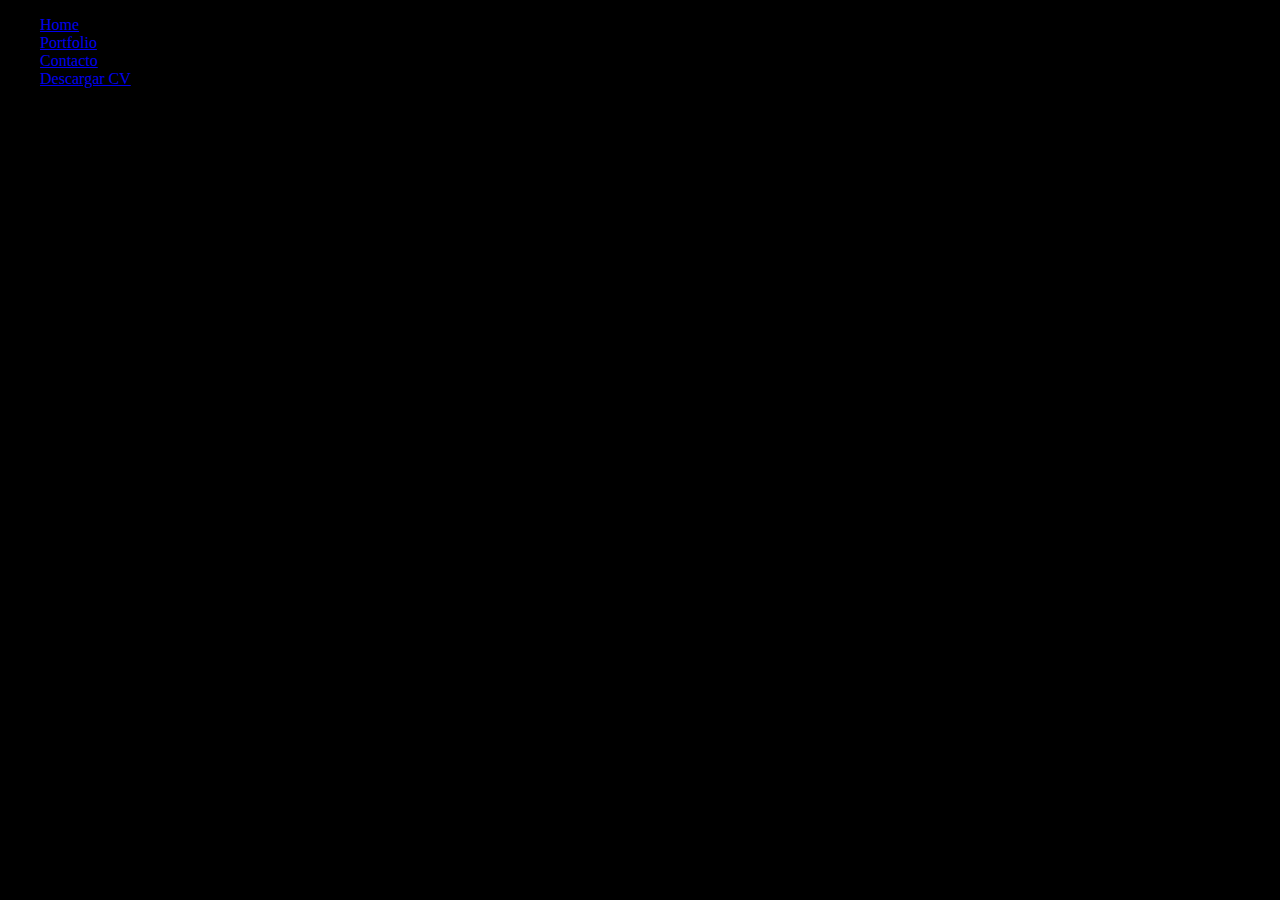
==== index.html @ b31819f0 "Add files via upload" ====
<!DOCTYPE html>
<html lang="en">
<head>
    <meta charset="UTF-8">
    <meta http-equiv="X-UA-Compatible" content="IE=edge">
    <meta name="viewport" content="width=device-width, initial-scale=1.0">
    <link href="https://cdn.jsdelivr.net/npm/bootstrap@5.3.0-alpha3/dist/css/bootstrap.min.css" rel="stylesheet" integrity="sha384-KK94CHFLLe+nY2dmCWGMq91rCGa5gtU4mk92HdvYe+M/SXH301p5ILy+dN9+nJOZ" crossorigin="anonymous">
    <script src="https://cdn.jsdelivr.net/npm/bootstrap@5.3.0-alpha3/dist/js/bootstrap.bundle.min.js" integrity="sha384-ENjdO4Dr2bkBIFxQpeoTz1HIcje39Wm4jDKdf19U8gI4ddQ3GYNS7NTKfAdVQSZe" crossorigin="anonymous"></script>
    <link rel="preconnect" href="https://fonts.googleapis.com">
    <link rel="preconnect" href="https://fonts.gstatic.com" crossorigin>
    <link href="https://fonts.googleapis.com/css2?family=Rubik+Mono+One&display=swap" rel="stylesheet">
    <link rel="preconnect" href="https://fonts.googleapis.com">
    <link rel="preconnect" href="https://fonts.googleapis.com">
    <link rel="preconnect" href="https://fonts.gstatic.com" crossorigin>
    <link href="https://fonts.googleapis.com/css2?family=Anuphan:wght@100&family=Open+Sans:wght@300&family=Roboto+Mono:wght@100;200&display=swap" rel="stylesheet">
    <meta name="viewport" content="width=device-width, initial-scale=1">
    <link href="https://unpkg.com/aos@2.3.1/dist/aos.css" rel="stylesheet">
    <script src="https://unpkg.com/aos@2.3.1/dist/aos.js"></script>
    <link rel="stylesheet" href="https://cdn.cloudflare.com/ajax/libs/font-awesome/4.7.0/css/font-awesome.min.css">
    <title>Porfolio2</title>
     <link href="style.css" rel="stylesheet">
</head>
<body>
  <ul class="nav justify-content-end">
    <li class="nav-item">
      <a class="nav-link active" aria-current="page" href="#">Home</a>
    </li>
    <li class="nav-item">
      <a class="nav-link" href="#">Portfolio</a>
    </li>
    <li class="nav-item">
      <a class="nav-link" href="#">Contacto</a>
    </li>
    <li class="nav-item">
      <a class="nav-link" href="facundoblancocv.pdf">Descargar CV</a>
    </li>
  </ul>
    
</body>
<i class="fa-brands fa-square-gitlab"></i>

</html>
---- style.css ----
body {
    margin: 0;
    background: black;
    background-image: url(https://s2.best-wallpaper.net/wallpaper/1366x768/1611/Gamer-popular-games-character_1366x768.jpg)
}
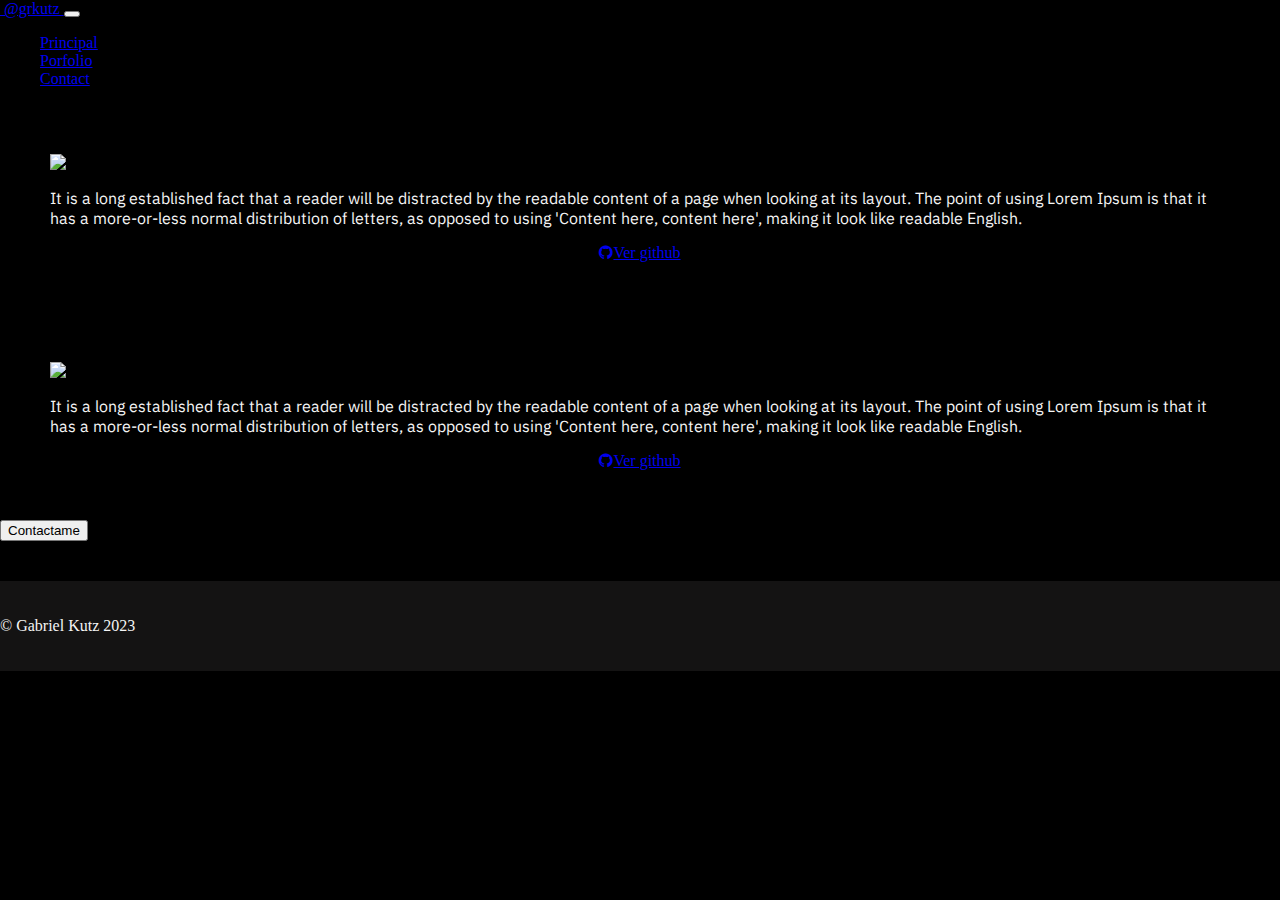
==== commit e0549ec2: "cambio index_01" ====
--- a/index.html
+++ b/index.html
@@ -1,42 +1,103 @@
 <!DOCTYPE html>
 <html lang="en">
-<head>
-    <meta charset="UTF-8">
-    <meta http-equiv="X-UA-Compatible" content="IE=edge">
-    <meta name="viewport" content="width=device-width, initial-scale=1.0">
-    <link href="https://cdn.jsdelivr.net/npm/bootstrap@5.3.0-alpha3/dist/css/bootstrap.min.css" rel="stylesheet" integrity="sha384-KK94CHFLLe+nY2dmCWGMq91rCGa5gtU4mk92HdvYe+M/SXH301p5ILy+dN9+nJOZ" crossorigin="anonymous">
-    <script src="https://cdn.jsdelivr.net/npm/bootstrap@5.3.0-alpha3/dist/js/bootstrap.bundle.min.js" integrity="sha384-ENjdO4Dr2bkBIFxQpeoTz1HIcje39Wm4jDKdf19U8gI4ddQ3GYNS7NTKfAdVQSZe" crossorigin="anonymous"></script>
-    <link rel="preconnect" href="https://fonts.googleapis.com">
-    <link rel="preconnect" href="https://fonts.gstatic.com" crossorigin>
-    <link href="https://fonts.googleapis.com/css2?family=Rubik+Mono+One&display=swap" rel="stylesheet">
-    <link rel="preconnect" href="https://fonts.googleapis.com">
-    <link rel="preconnect" href="https://fonts.googleapis.com">
-    <link rel="preconnect" href="https://fonts.gstatic.com" crossorigin>
-    <link href="https://fonts.googleapis.com/css2?family=Anuphan:wght@100&family=Open+Sans:wght@300&family=Roboto+Mono:wght@100;200&display=swap" rel="stylesheet">
-    <meta name="viewport" content="width=device-width, initial-scale=1">
-    <link href="https://unpkg.com/aos@2.3.1/dist/aos.css" rel="stylesheet">
-    <script src="https://unpkg.com/aos@2.3.1/dist/aos.js"></script>
-    <link rel="stylesheet" href="https://cdn.cloudflare.com/ajax/libs/font-awesome/4.7.0/css/font-awesome.min.css">
-    <title>Porfolio2</title>
-     <link href="style.css" rel="stylesheet">
-</head>
-<body>
-  <ul class="nav justify-content-end">
-    <li class="nav-item">
-      <a class="nav-link active" aria-current="page" href="#">Home</a>
-    </li>
-    <li class="nav-item">
-      <a class="nav-link" href="#">Portfolio</a>
-    </li>
-    <li class="nav-item">
-      <a class="nav-link" href="#">Contacto</a>
-    </li>
-    <li class="nav-item">
-      <a class="nav-link" href="facundoblancocv.pdf">Descargar CV</a>
-    </li>
-  </ul>
-    
-</body>
-<i class="fa-brands fa-square-gitlab"></i>
+    <head>
+      
+        <meta charset="UTF-8">
+        <link href="https://cdn.jsdelivr.net/npm/bootstrap@5.3.0-alpha3/dist/css/bootstrap.min.css" rel="stylesheet" integrity="sha384-KK94CHFLLe+nY2dmCWGMq91rCGa5gtU4mk92HdvYe+M/SXH301p5ILy+dN9+nJOZ" crossorigin="anonymous">
+        <script src="https://cdn.jsdelivr.net/npm/bootstrap@5.3.0-alpha3/dist/js/bootstrap.bundle.min.js" integrity="sha384-ENjdO4Dr2bkBIFxQpeoTz1HIcje39Wm4jDKdf19U8gI4ddQ3GYNS7NTKfAdVQSZe" crossorigin="anonymous"></script>
+        <link rel="preconnect" href="https://fonts.googleapis.com">
+        <link rel="preconnect" href="https://fonts.gstatic.com" crossorigin>
+        <link href="https://fonts.googleapis.com/css2?family=Rubik+Mono+One&display=swap" rel="stylesheet">
+        <link rel="preconnect" href="https://fonts.googleapis.com">
+        <link rel="preconnect" href="https://fonts.googleapis.com">
+        <link rel="preconnect" href="https://fonts.gstatic.com" crossorigin>
+        <link href="https://fonts.googleapis.com/css2?family=Anuphan:wght@100&family=Open+Sans:wght@300&family=Roboto+Mono:wght@100;200&display=swap" rel="stylesheet">
+        <meta name="viewport" content="width=device-width, initial-scale=1">
+        <link href="https://unpkg.com/aos@2.3.1/dist/aos.css" rel="stylesheet">
+        <script src="https://unpkg.com/aos@2.3.1/dist/aos.js"></script>
+        <link rel="stylesheet" href="https://cdn.cloudflare.com/ajax/libs/font-awesome/4.7.0/css/font-awesome.min.css">
+        <title>Porfolio</title>
+        <link href="style.css" rel="stylesheet">
+    </head>
+    <body>
+        <nav class="navbar navbar-expand-lg bg-body-tertiary">
+            <div class="container">
+                <a class="navbar-brand" href="#">
+                    <img src="./images/Octicons-mark-github.svg.png"
+                     alt="" width="25"
+                     class="d-inline-block align-text-top">
+                    @grkutz
+                </a>
+              <button class="navbar-toggler" type="button" data-bs-toggle="collapse" data-bs-target="#navbarSupportedContent" aria-controls="navbarSupportedContent" aria-expanded="false" aria-label="Toggle navigation">
+                <span class="navbar-toggler-icon"></span>
+              </button>
+              <div class="collapse navbar-collapse" id="navbarSupportedContent">
+                    <ul class="navbar-nav me-auto mb-2 mb-lg-0">
+                        <li class="nav-item">
+                            <a class="nav-link active" aria-current="page" href="index.html">Principal</a>
+                        </li>
+                        <li class="nav-item">
+                            <a class="nav-link active" aria-current="page" href="porfolio.html">Porfolio</a>
+                        </li>
+                        <li class="nav-item">
+                            <a class="nav-link active" aria-current="page" href="contact.html">Contact</a>
+                        </li>
+                    </ul>
+              </div>
+            </div>
+          </nav>
+        
+          <div class"bg home"></div>
+          <div class"bg-tex container"></div>
+            
+            <!– zona de pruebas –> 
+            
+            <section class="container custom-section">
+                <div class="row">
+                    <div 
+                        class="col-md"
+                        data-aos="fade-up"
+                        data-aos-offset="400"
+                        data-aos-duration="600"
+                        >
+                        <img src="./images/image22.jpg" class="img-thumbnail" alt="...">
+                    </div>
+                    <div class="cb col-md">
+                        <p class="card-text">
+                            It is a long established fact that a reader will be distracted by the readable content of a page when looking at its layout. The point of using Lorem Ipsum is that it has a more-or-less normal distribution of letters, as opposed to using 'Content here, content here', making it look like readable English. 
+                        </p>
+                        <a target="_blank" href="https://github.com/grkutz/porfolio"><i Class="fa fa-github"></iClass></i>Ver github</a>
+                    </div>
+                </div>
+            </section>
+            <section class="container custom-section">
+                <div class="row">
+                    <div 
+                        class="col-md"
+                        data-aos="fade-up"
+                        data-aos-offset="400"
+                        data-aos-duration="600"
+                        >
+                        <img src="./images/image33.jpg" class="img-thumbnail" alt="...">
+                    </div>
+                    <div class="cb col-md">
+                        <p class="card-text">
+                            It is a long established fact that a reader will be distracted by the readable content of a page when looking at its layout. The point of using Lorem Ipsum is that it has a more-or-less normal distribution of letters, as opposed to using 'Content here, content here', making it look like readable English. 
+                        </p>
+                        <a target="_blank" href="https://github.com/grkutz/porfolio"><i Class="fa fa-github"></iClass></i>Ver github</a>
+                    </div>
+                </div>
+            </section>
+            <button type="button" class="btn btn-outline-primary" >Contactame</button> 
 
+        <footer>
+            <div class="container">
+                <p>&copy; Gabriel Kutz 2023 </p>  
+            </div>
+        </footer>
+        <script src="https://unpkg.com/aos@2.3.1/dist/aos.js"></script>
+        <script>
+            AOS.init();
+          </script>
+    </body>
 </html>--- a/style.css
+++ b/style.css
@@ -1,5 +1,58 @@
 body {
     margin: 0;
     background: black;
-    background-image: url(https://s2.best-wallpaper.net/wallpaper/1366x768/1611/Gamer-popular-games-character_1366x768.jpg)
 }
+:root {
+    --main-color-: whitesmoke;
+}
+.bg {
+    text-align: center;
+    padding: 10px;
+    height: 100vh;
+    background-size: cover;
+    box-sizing: border-box;
+}
+.bg-text {
+    color:var(--main-color-);
+    font-weight: bold;
+    border: 3px solid;
+    position: absolute;
+    top: 50%;
+    left: 50%;
+    transform: translate(-50%, -50%);
+    z-index: 2;
+    width: 80%;
+    padding: 20%;
+    text-align: center;
+    font-family: 'Rubik Mono One', sans-serif;;
+}
+.custom-section {
+    padding: 50px;
+}
+.cb {
+    display: flex;
+    align-items: center;
+    justify-content: center;
+    flex-direction: column;
+
+}
+.card-text {
+    color:var(--main-color-);
+    font-family: 'Anuphan', sans-serif;
+    
+}
+.table {
+    color: whitesmoke
+}
+footer {
+    background: rgb(20, 19, 19);
+    padding: 20px 0;
+    color:var(--main-color-);
+    margin-top: 40px;
+}
+.custom-tooltip {
+    --bs-tooltip-bg: var(--bs-primary);
+  }
+.home {
+    background-image: url("./images/istockphoto-1386914608-170667a.jpg");
+}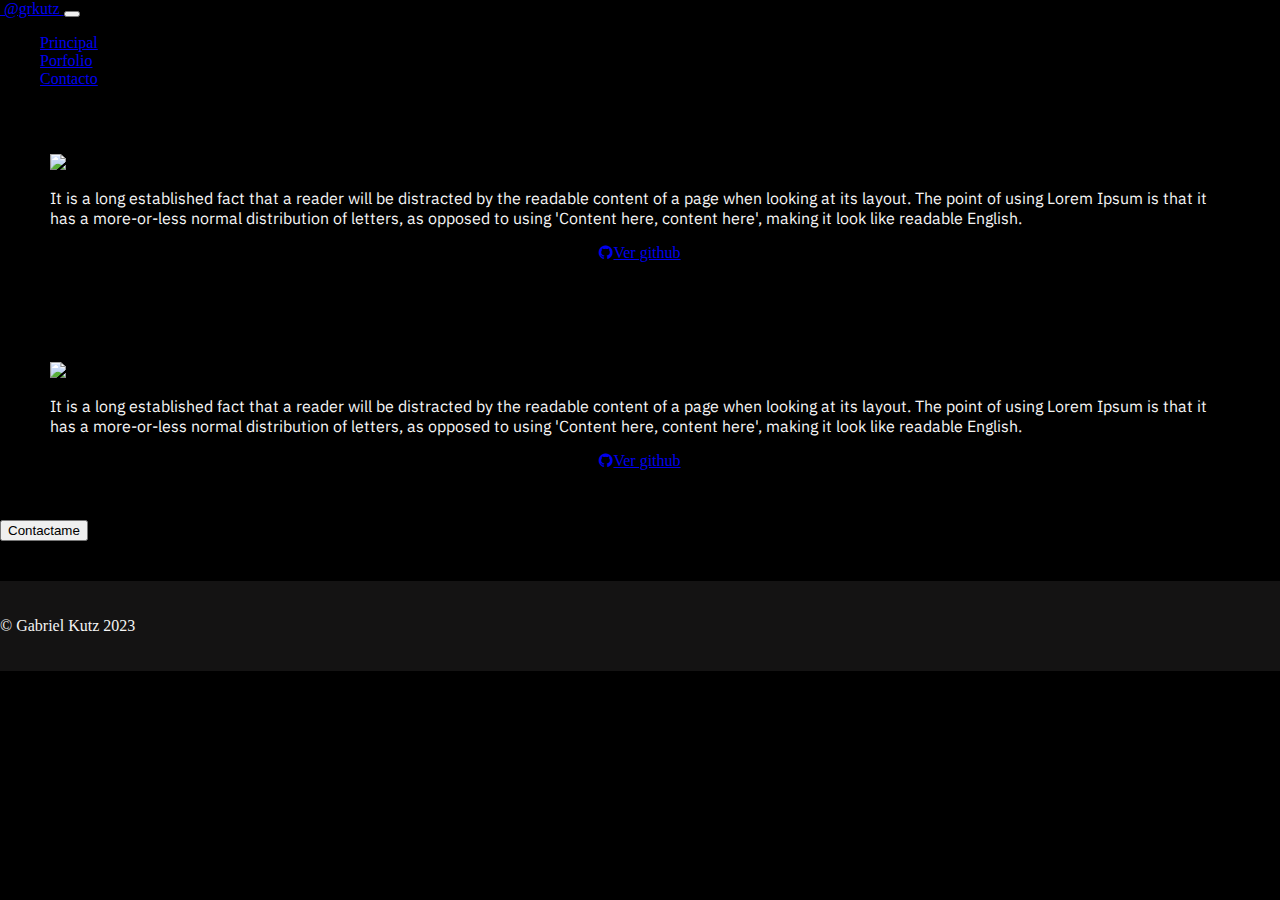
==== commit 3e1001c3: "index_menu_02" ====
--- a/index.html
+++ b/index.html
@@ -40,7 +40,7 @@
                             <a class="nav-link active" aria-current="page" href="porfolio.html">Porfolio</a>
                         </li>
                         <li class="nav-item">
-                            <a class="nav-link active" aria-current="page" href="contact.html">Contact</a>
+                            <a class="nav-link active" aria-current="page" href="contact.html">Contacto</a>
                         </li>
                     </ul>
               </div>
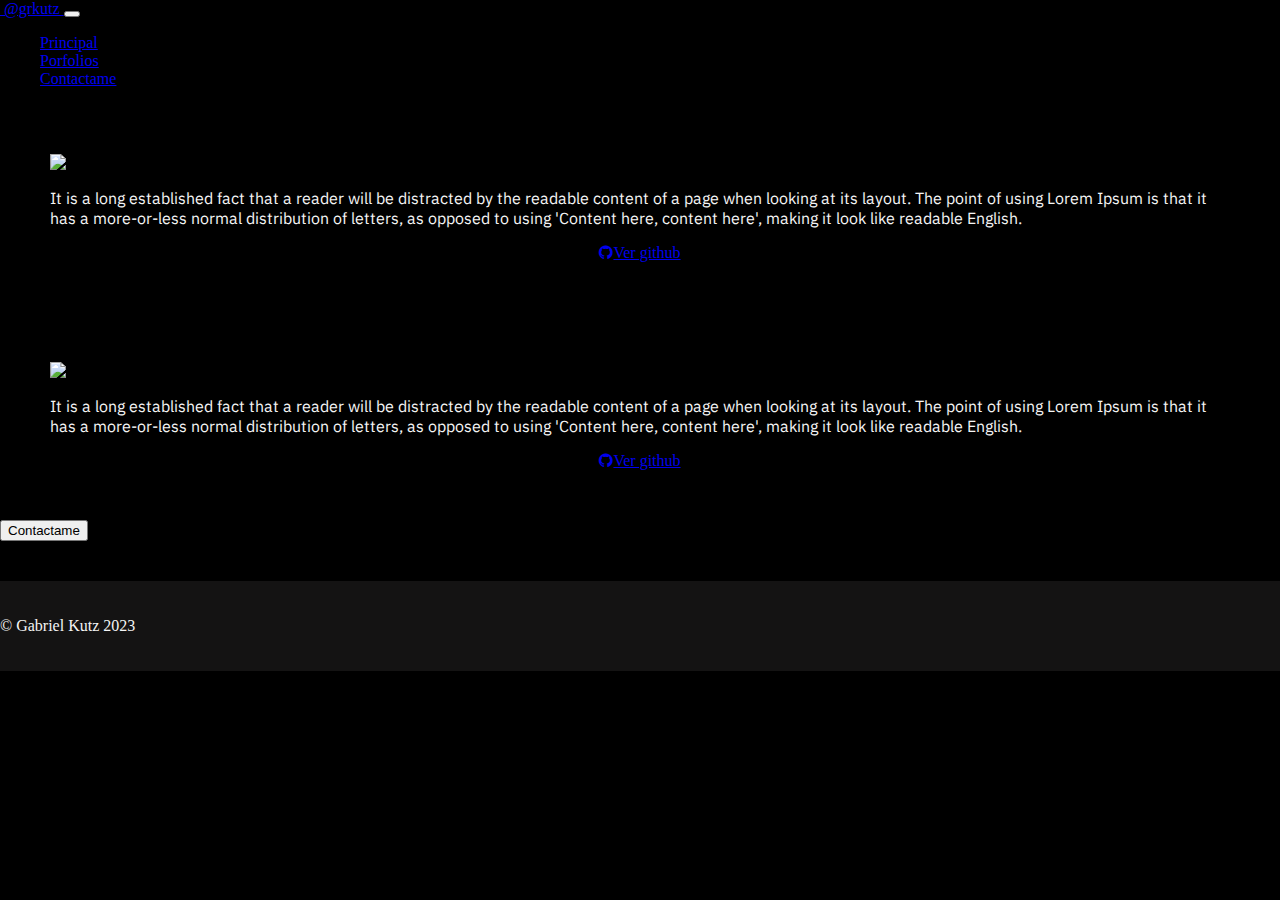
==== commit e4d8174d: "modificacion_03" ====
--- a/index.html
+++ b/index.html
@@ -37,10 +37,10 @@
                             <a class="nav-link active" aria-current="page" href="index.html">Principal</a>
                         </li>
                         <li class="nav-item">
-                            <a class="nav-link active" aria-current="page" href="porfolio.html">Porfolio</a>
+                            <a class="nav-link active" aria-current="page" href="porfolio.html">Porfolios</a>
                         </li>
                         <li class="nav-item">
-                            <a class="nav-link active" aria-current="page" href="contact.html">Contacto</a>
+                            <a class="nav-link active" aria-current="page" href="contact.html">Contactame</a>
                         </li>
                     </ul>
               </div>
